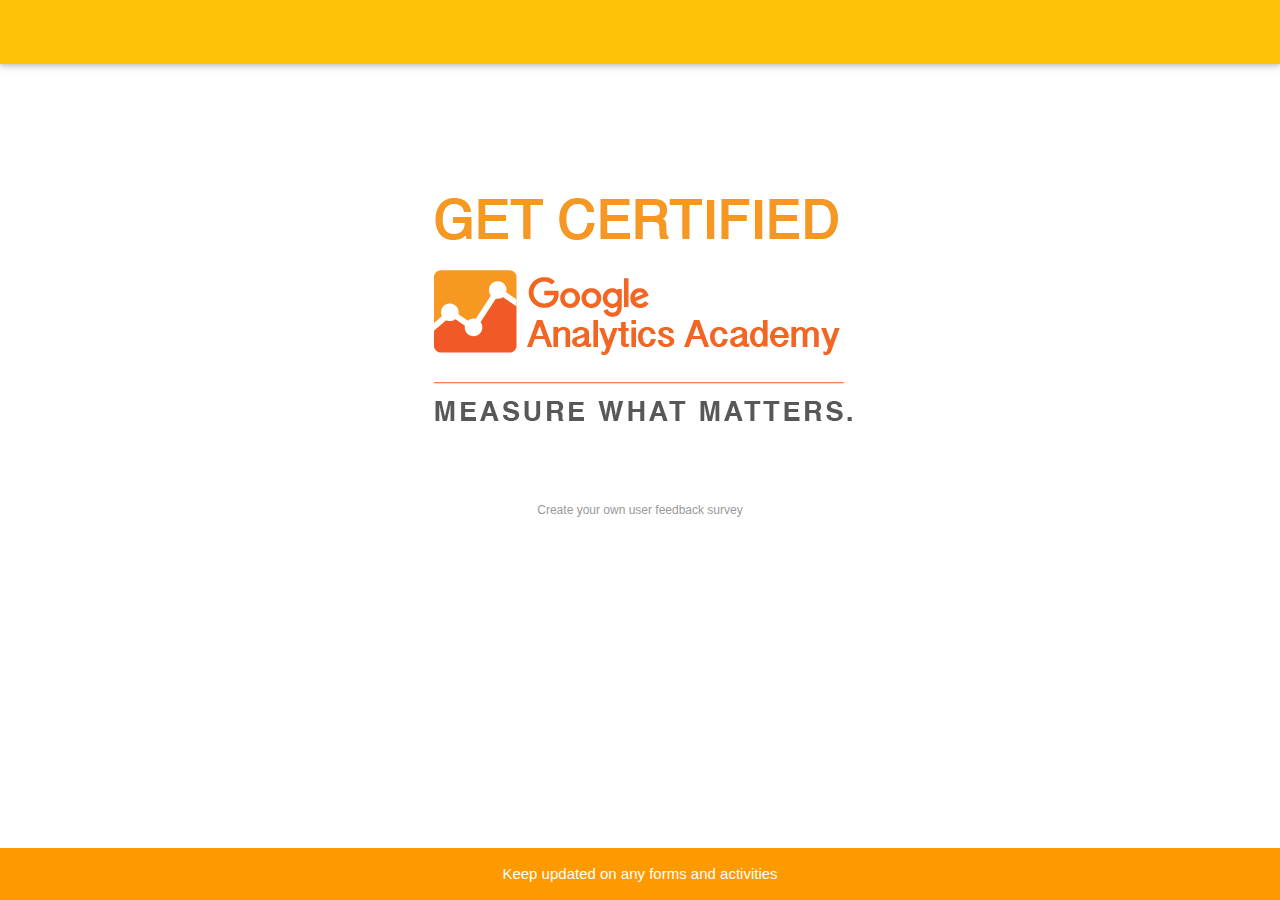
==== submitquestion.html @ cf0270b9 "added a submit question page" ====
<!DOCTYPE html>
<html>
<head>
  <meta http-equiv="Content-Type" content="text/html; charset=UTF-8"/>
  <meta name="viewport" content="width=device-width, initial-scale=1, maximum-scale=1.0"/>
  <title>Updates | Get Certified!</title>
  <link rel="stylesheet" type="text/css" href="css/headerfooter.css" />
  <link href="https://fonts.googleapis.com/icon?family=Material+Icons" rel="stylesheet">
  <link href="css/materialize.css" type="text/css" rel="stylesheet" media="screen,projection"/>
  <link href="css/style.css" type="text/css" rel="stylesheet" media="screen,projection"/>
  <link rel="stylesheet" type="text/css" href="css/update.css" />
   <meta http-equiv="X-UA-Compatible" content="IE=edge">
</head>

  <body class="white darken-4">
    <!-- navbar -->
    <nav class="amber" role="navigation">
      <div class="nav-wrapper container">
      </div>
    </nav>
    <br>
    <br>

    <!-- body -->
    <container>
      <!-- Title -->
      <div class="section no-pad-bot" id="index-banner">
          <br><br>
          <div class="row center">
            <center>
              <img style="max-width: 60vw;" class="logo" src="img/Logo_with_measure_what_matters-01.png" alt="Google Analytics Academy">
            </center>
          </div>
      </div>

    <!-- Body -->
    <section>
  <center>
  <script>(function(e,t,s,n){var o,i,c;e.SMCX=e.SMCX||[],t.getElementById(n)||(o=t.getElementsByTagName(s),i=o[o.length-1],c=t.createElement(s),c.type="text/javascript",c.async=!0,c.id=n,c.src=["https:"===location.protocol?"https://":"http://","widget.surveymonkey.com/collect/website/js/Ipt7WheYjwWiDESiQ4qJVurssnh_2F42kKUiUNyFAfJFRiUTV3EBKEPv6vo7_2FeJjxN.js"].join(""),i.parentNode.insertBefore(c,i))})(window,document,"script","smcx-sdk");</script><a style="font: 12px Helvetica, sans-serif; color: #999; text-decoration: none;" href=https://www.surveymonkey.com/mp/customer-satisfaction-surveys/> Create your own user feedback survey </a>
</center>

      </section>



  </container>

  <!--  Scripts-->
  <script src="https://code.jquery.com/jquery-2.1.1.min.js"></script>
  <script src="js/materialize.js"></script>
  <script src="js/init.js"></script>

  <div id="spam" class="footer white-text" ></div>

  <!--Javascript scripts-->
  <script src="https://code.jquery.com/jquery-2.1.1.min.js"></script>
  <script src="../../bin/materialize.js"></script>
  <script src="js/init.js"></script>
  <script>
    function randomtext() {
      var randomtxt = [
        'Remember, you can do it!',
        'Watch the Google Academy lectures before class for extra reinforcement',
        'Do not forget to review the lecture notes ',
        'Keep updated on any forms and activities'
      ];
      return randomtxt[Math.floor((Math.random() * 3.99))];
    }
    document.getElementById("spam").innerHTML = randomtext();
  </script>
<br>
  </body>
</html>
---- css/headerfooter.css ----
/**
 * Demo Styles
 */

html {
  height: 100%;
  box-sizing: border-box;
}

*,
*:before,
*:after {
  box-sizing: inherit;
}

body {
  position: relative;
  margin: 0;
  padding-bottom: 6rem;
  min-height: 100%;
  font-family: "Helvetica Neue", Arial, sans-serif;
}

.demo {
  margin: 0 auto;
  padding-top: 64px;
  max-width: 640px;
  width: 94%;
}

.demo h1 {
  margin-top: 0;
}

/**
 * Footer Styles
 */

.footer {
  position: fixed;
  right: 0;
  bottom: 0;
  left: 0;
  padding: 1rem;
  background-color: #ff9900;
  text-align: center;
}
}

/**
 * Footer Styles
 */
---- css/style.css ----
/* Custom Stylesheet */
/**
 * Use this file to override Materialize files so you can update
 * the core Materialize files in the future
 *
 * Made By MaterializeCSS.com
 */

.icon-block {
  padding: 0 15px;
}
.icon-block .material-icons {
	font-size: inherit;
}
.obr
{
    display:block;
    margin-top:-15px;
}
section
{
  font-size: 150%;

}
---- css/update.css ----
@font-face {
    font-family: Avenir-Book;
    src: url(Avenir-Book.ttf);
}

@font-face {
    font-family: Avenir-Heavy;
    src: url(Avenir-Heavy.ttf);
}

@font-face {
    font-family: Avenir-Light;
    src: url(Avenir-Light.ttf);
}

@font-face {
    font-family: Avenir-Black;
    src: url(Avenir-Black.ttf);
}
section span {
    display: block;
    font-size: 20px;
    font-family: Avenir-Light;
}

.centertext {
    text-align: center;
}

span.header {
    color: rgb(77, 77, 77);
    text-align: center;
    font-size: 40px;
    font-family: Avenir-Heavy;
}
html,
body {
    overflow-x: hidden !important;
    max-width: 100% !important;
    position: relative;
}
body {
    background-color: white;
    padding: 0px;
    margin: 0px;
}
section {
    background-color: white ;
    width: 100%;
    max-width: 100%;
}
section .descriptioncontainer {
    max-width: 700px;
    min-height: 450px;
    padding: 0px 20px;
    margin: 80px auto 120px auto;
    position: relative;
    z-index: 5;
}


section .descriptioncontainer span {
    margin: 40px auto;
}
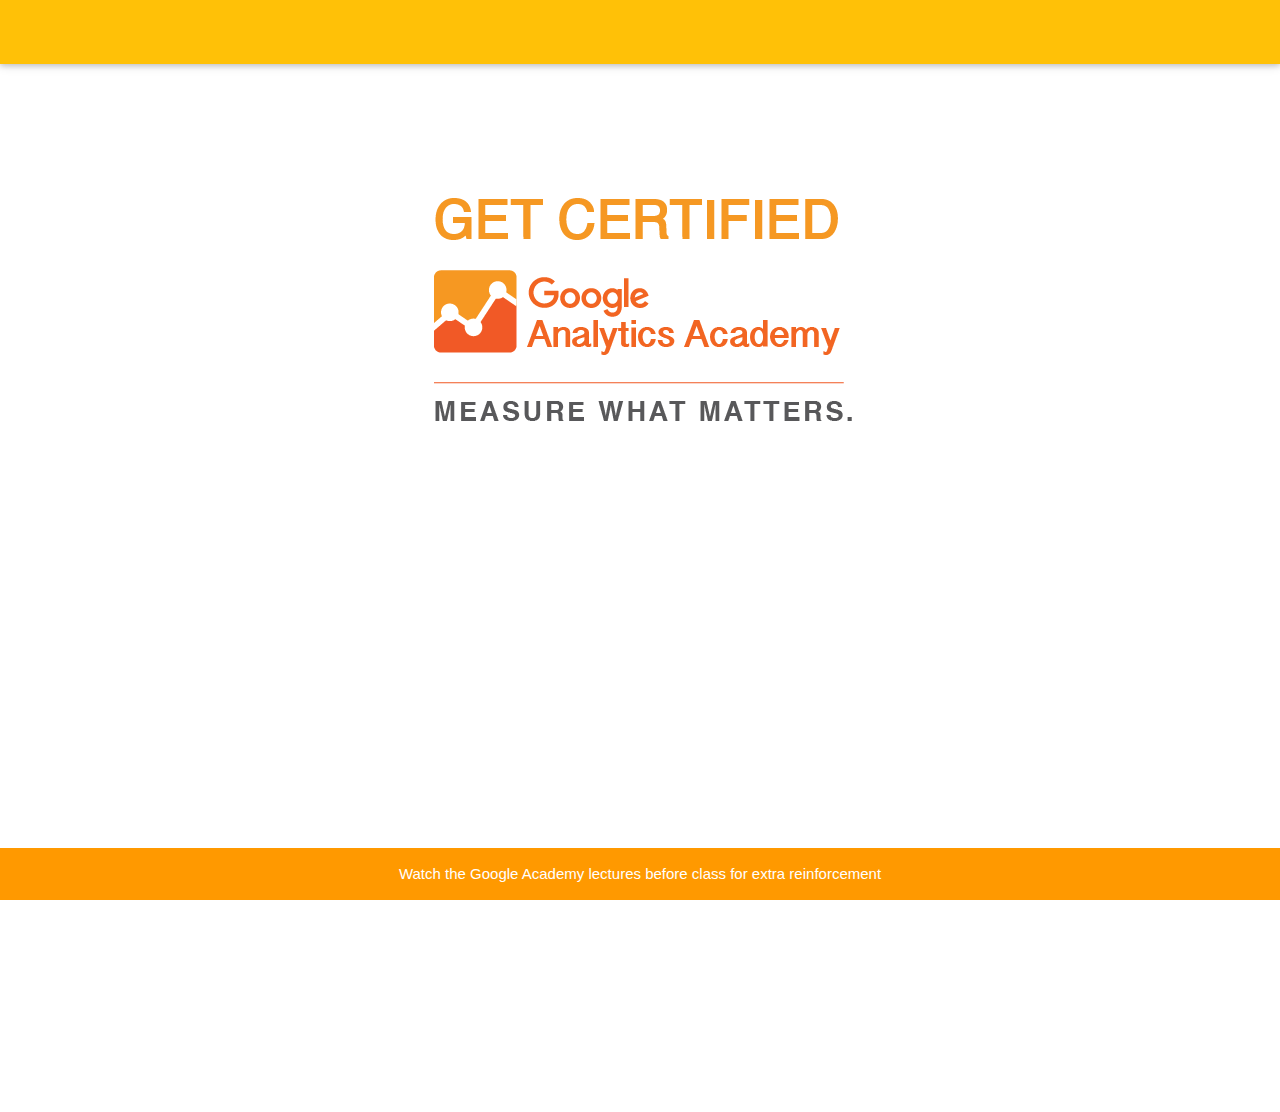
==== commit 727f6144: "Changed from Survey Monkey to Google Forms" ====
--- a/submitquestion.html
+++ b/submitquestion.html
@@ -36,11 +36,12 @@
     <!-- Body -->
     <section>
   <center>
-  <script>(function(e,t,s,n){var o,i,c;e.SMCX=e.SMCX||[],t.getElementById(n)||(o=t.getElementsByTagName(s),i=o[o.length-1],c=t.createElement(s),c.type="text/javascript",c.async=!0,c.id=n,c.src=["https:"===location.protocol?"https://":"http://","widget.surveymonkey.com/collect/website/js/Ipt7WheYjwWiDESiQ4qJVurssnh_2F42kKUiUNyFAfJFRiUTV3EBKEPv6vo7_2FeJjxN.js"].join(""),i.parentNode.insertBefore(c,i))})(window,document,"script","smcx-sdk");</script><a style="font: 12px Helvetica, sans-serif; color: #999; text-decoration: none;" href=https://www.surveymonkey.com/mp/customer-satisfaction-surveys/> Create your own user feedback survey </a>
+<iframe src="https://docs.google.com/forms/d/1LYE7KN_F63fDI9G3uFsFl4hMOssz9vufepPJhPMVjGk/viewform?embedded=true" width="760" height="500" frameborder="0" marginheight="0" marginwidth="0">Loading...</iframe>
+
 </center>
 
       </section>
-
+<br><br><br><br>
 
 
   </container>
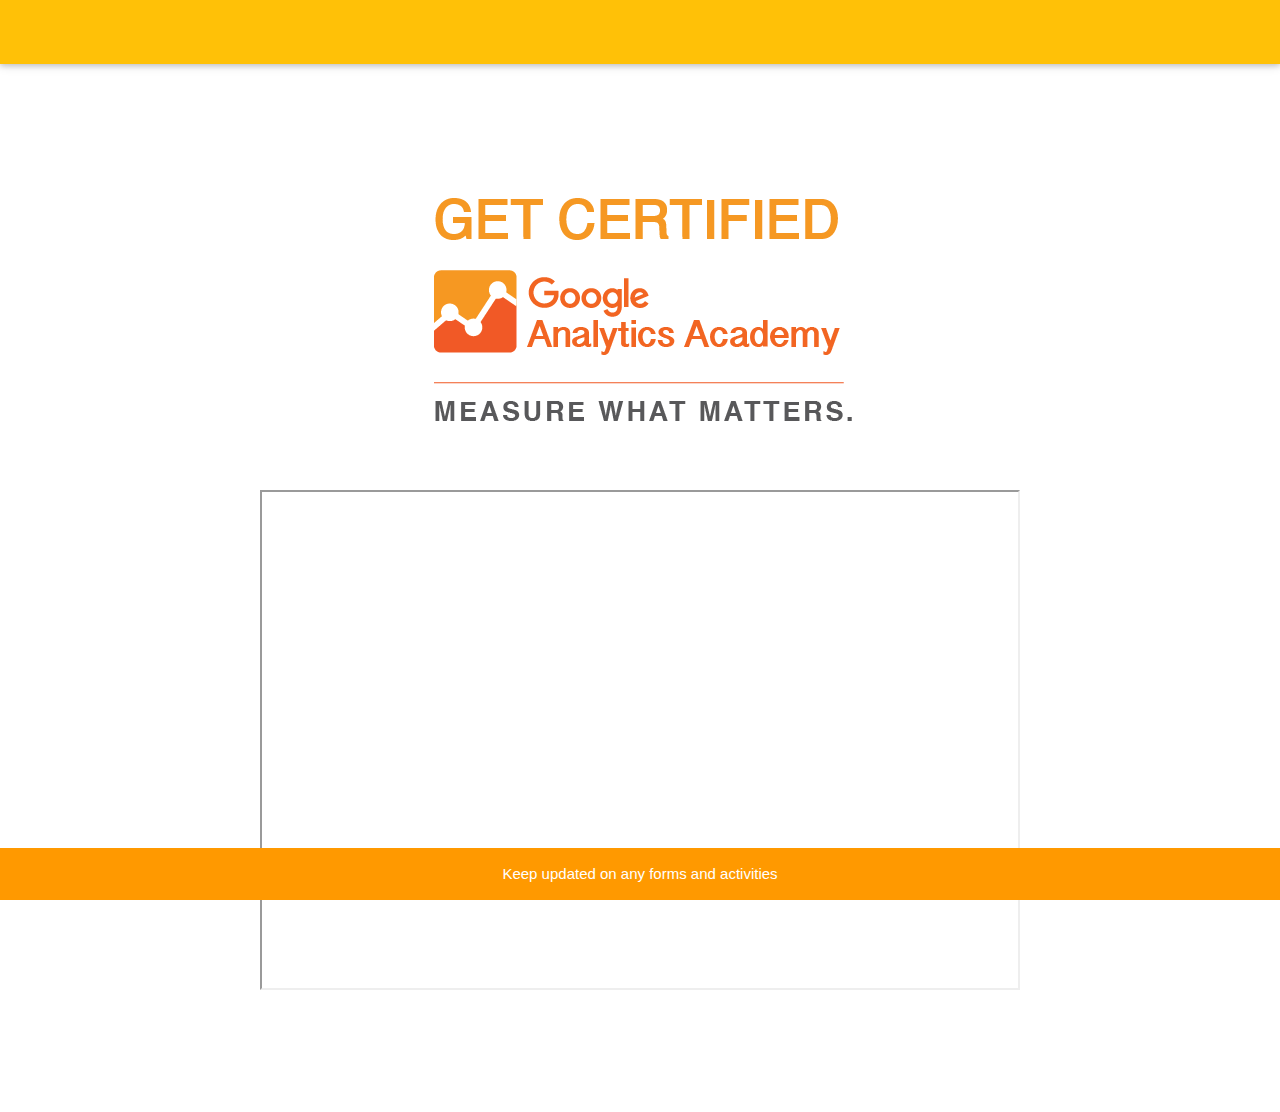
==== commit a1ac9c33: "fiddled" ====
--- a/submitquestion.html
+++ b/submitquestion.html
@@ -36,7 +36,7 @@
     <!-- Body -->
     <section>
   <center>
-<iframe src="https://docs.google.com/forms/d/1LYE7KN_F63fDI9G3uFsFl4hMOssz9vufepPJhPMVjGk/viewform?embedded=true" width="760" height="500" frameborder="0" marginheight="0" marginwidth="0">Loading...</iframe>
+<iframe src="https://docs.google.com/forms/d/1LYE7KN_F63fDI9G3uFsFl4hMOssz9vufepPJhPMVjGk/viewform?embedded=true" width="760" height="500" frameborder="-10" marginheight="0" marginwidth="0">Get Certified! </iframe>
 
 </center>
 
